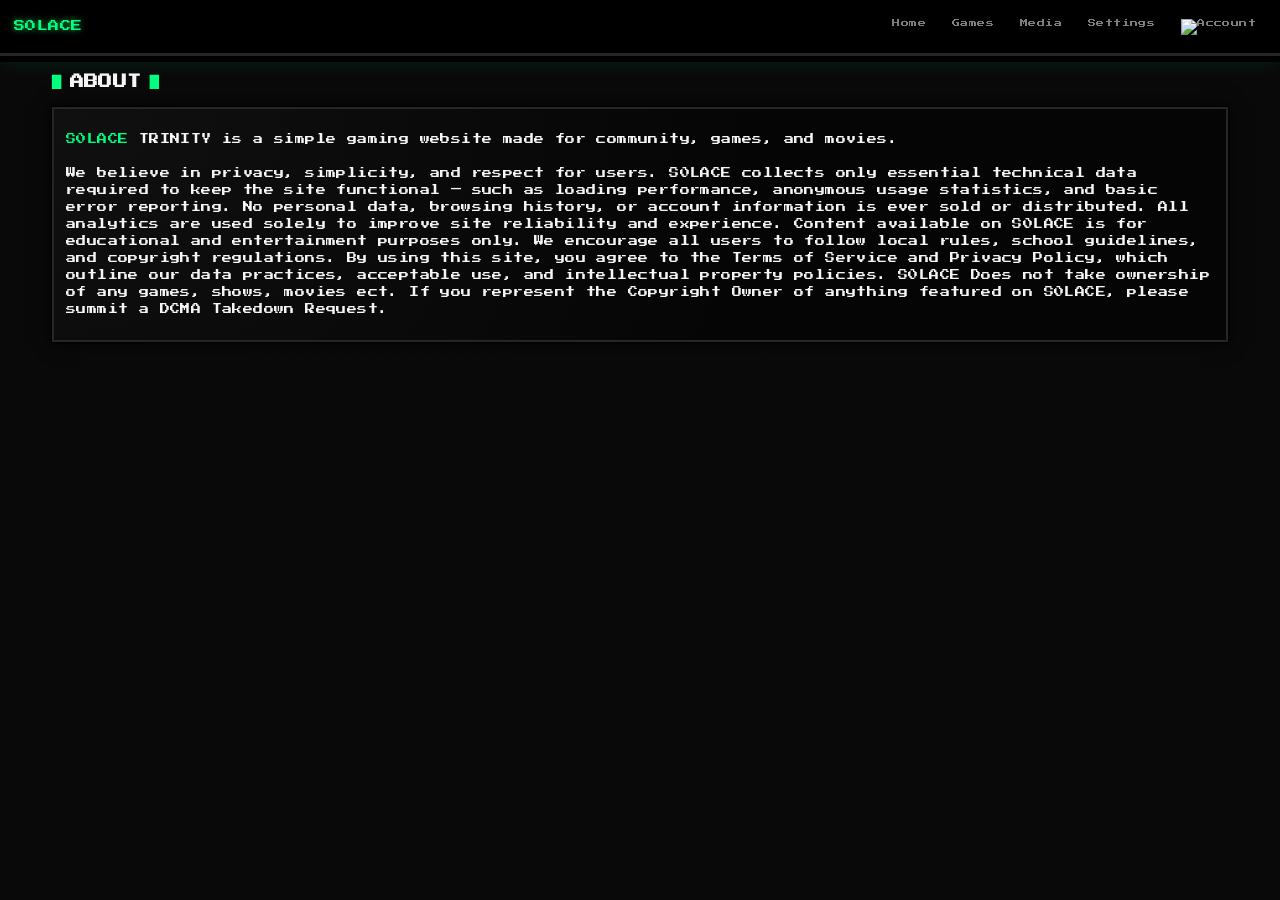
==== public/about.html @ d23f2473 "Create about.html" ====
<!doctype html>
<html>
<head>
  <meta charset="utf-8">
  <title>About • S0LACE</title>
  <link rel="stylesheet" href="index.css">
</head>

<body>
<header class="site-header">
  <div class="site-title">S0LACE</div>
  <nav class="site-nav">
    <a href="index.html">Home</a>
    <a href="games.html">Games</a>
    <a href="media.html">Media</a>
    <a href="settings.html">Settings</a>
    <a href="account.html" class="account-link">
      <img id="account-icon" alt="Account">
    </a>
  </nav>
</header>

<main>
  <div class="page-header"><h1>About</h1></div>

  <section class="home-panel">
    <p style="font-size:10px; line-height:1.7;">
      <span style="color:var(--accent)">S0LACE</span> TRINITY is a simple gaming website made for community, games, and movies.

      <br><br>
We believe in privacy, simplicity, and respect for users. S0LACE collects only essential technical data required to keep the site functional — such as loading performance, anonymous usage statistics, and basic error reporting. No personal data, browsing history, or account information is ever sold or distributed. All analytics are used solely to improve site reliability and experience.
Content available on S0LACE is for educational and entertainment purposes only. We encourage all users to follow local rules, school guidelines, and copyright regulations. By using this site, you agree to the Terms of Service and Privacy Policy, which outline our data practices, acceptable use, and intellectual property policies.
S0LACE Does not take ownership of any games, shows, movies ect. If you represent the Copyright Owner of anything featured on S0LACE, please summit a DCMA Takedown Request.

    </p>
  </section>
</main>
</body>
</html>
---- public/index.css ----
@import url("https://fonts.googleapis.com/css2?family=Press+Start+2P&display=swap");

/* ========= ROOT / GLOBAL ========= */

:root {
  --bg: #000000;
  --bg-soft: #050505;
  --panel: #080808;
  --panel-alt: #101010;
  --fg: #f5f5f5;
  --fg-dim: #7f7f7f;
  --accent: #00ff7f;
  --accent-soft: rgba(0, 255, 127, 0.12);
  --border-hard: #262626;
  --header-h: 56px;
}

/* ================================
   ACCOUNT PAGE OVERRIDES
   Makes buttons normal-sized,
   fixes font, proper spacing
================================ */

.account-panel,
#loggedin-section .home-panel {
  font-size: 12px !important;
}

/* Inputs */
.account-block input {
  font-size: 12px !important;
  padding: 10px !important;
  height: 38px;
}

/* Buttons */
.account-btn,
.account-actions .proxy-btn {
  font-size: 12px !important;
  padding: 10px 14px !important;
  height: 40px;
  line-height: 1;
  font-family: "Press Start 2P", sans-serif !important;
}

/* Full-width login/create buttons */
.account-btn {
  width: 100% !important;
}

/* Account action row */
.account-actions {
  gap: 12px;
}

.account-actions .proxy-btn {
  min-width: 140px;
  text-align: center;
}

/* Email label */
.account-email {
  font-size: 12px !important;
}

/* ========= THEME VARIANTS (ONLY OVERRIDE COLORS, NOTHING ELSE) ========= */

:root[data-theme="dark"] {
  --bg: #000000;
  --bg-soft: #050505;
  --panel: #080808;
  --panel-alt: #101010;
  --fg: #f5f5f5;
  --fg-dim: #7f7f7f;
  --border-hard: #262626;
}

:root[data-theme="light"] {
  --bg: #f4f4f5;
  --bg-soft: #e4e4e7;
  --panel: #ffffff;
  --panel-alt: #e5e7eb;
  --fg: #020617;
  --fg-dim: #4b5563;
  --border-hard: #cbd5f5;
}

:root[data-theme="baby"] {
  --bg: #021521;
  --bg-soft: #032334;
  --panel: #04243a;
  --panel-alt: #063751;
  --fg: #e0f2ff;
  --fg-dim: #8fb4d9;
  --border-hard: #0f3c5e;
}

:root[data-theme="xmas"] {
  --bg: #050b08;
  --bg-soft: #0a1510;
  --panel: #0f2017;
  --panel-alt: #152b1f;
  --fg: #fefce8;
  --fg-dim: #a3a3a3;
  --border-hard: #14532d;
}

/* ==========================================
   SETTINGS PAGE OVERRIDES (normal sized UI)
========================================== */

.settings-panel,
.settings-panel * {
  font-size: 12px !important;
  font-family: "Press Start 2P", sans-serif !important;
}

/* Buttons inside settings */
.settings-panel .proxy-btn,
#blank-launch,
#btn-reset-settings,
#btn-clear-media {
  font-size: 12px !important;
  padding: 10px 14px !important;
  height: 40px;
  text-align: center;
  line-height: 1;
}

/* Make full-width action buttons cleaner */
#blank-launch {
  width: 100%;
}

/* Inputs */
.settings-panel input,
.settings-panel select {
  font-size: 12px !important;
  padding: 10px !important;
  height: 38px;
}

/* Section labels */
.settings-panel .motd-label {
  font-size: 11px !important;
}


/* ========= REST OF YOUR ORIGINAL CSS (UNCHANGED) ========= */

* {
  box-sizing: border-box;
}

html,
body {
  margin: 0;
  padding: 0;
  height: 100%;
}

body {
  min-height: 100vh;
  background-color: var(--bg);
  color: var(--fg);
  font-family: "Press Start 2P", system-ui, sans-serif;
  font-size: 10px;
  letter-spacing: 0.04em;

  /* dungeon / CRT grid */
  background-image:
    linear-gradient(rgba(10, 10, 10, 0.9), rgba(10, 10, 10, 0.9)),
    repeating-linear-gradient(
      to right,
      rgba(255, 255, 255, 0.03) 0,
      rgba(255, 255, 255, 0.03) 1px,
      transparent 1px,
      transparent 16px
    ),
    repeating-linear-gradient(
      to bottom,
      rgba(255, 255, 255, 0.03) 0,
      rgba(255, 255, 255, 0.03) 1px,
      transparent 1px,
      transparent 16px
    );

  display: flex;
  flex-direction: column;
}

a {
  color: inherit;
}

/* ========= HEADER / NAV ========= */

.site-header {
  position: sticky;
  top: 0;
  z-index: 50;
  height: var(--header-h);
  display: flex;
  align-items: center;
  justify-content: space-between;
  padding: 0 14px;
  background: rgba(0, 0, 0, 0.98);
  border-bottom: 3px solid var(--border-hard);
  box-shadow: 0 0 0 1px #000, 0 6px 0 #000, 0 0 24px rgba(0, 255, 127, 0.2);
  flex-shrink: 0;
}

.site-title {
  font-size: 11px;
  text-transform: uppercase;
  color: var(--accent);
  text-shadow: 0 0 6px rgba(0, 255, 127, 0.7);
  display: flex;
  flex-direction: column;
  gap: 3px;
}

.site-title span {
  font-size: 8px;
  color: var(--fg-dim);
  text-shadow: none;
}

.site-nav {
  display: flex;
  gap: 6px;
  font-size: 8px;
}

.site-nav a {
  text-decoration: none;
  padding: 4px 8px;
  border-radius: 0;
  border: 2px solid transparent;
  color: var(--fg-dim);
  cursor: pointer;
  background: transparent;
  position: relative;
  overflow: hidden;
}

.site-nav a::before {
  content: "";
  position: absolute;
  inset: 0;
  background: linear-gradient(
    135deg,
    rgba(0, 255, 127, 0.2),
    transparent 50%,
    rgba(0, 255, 127, 0.2)
  );
  mix-blend-mode: screen;
  opacity: 0;
  transition: opacity 0.15s ease;
  pointer-events: none;
}

.site-nav a:hover::before {
  opacity: 1;
}

.site-nav a:hover {
  color: var(--fg);
  border-color: var(--border-hard);
  box-shadow: 0 0 0 1px #000, 0 0 18px rgba(0, 255, 127, 0.4);
}

.site-nav a.active {
  color: var(--accent);
  border-color: var(--accent);
  background: var(--accent-soft);
  box-shadow: 0 0 0 1px #000, 0 0 18px rgba(0, 255, 127, 0.6);
}

/* ========= MAIN LAYOUT ========= */

main {
  padding: 18px 12px 32px;
  max-width: 1200px;
  margin: 0 auto;
  width: 100%;
  flex: 1;
}

/* ========= PAGE HEADER ========= */

.page-header {
  display: flex;
  flex-direction: column;
  gap: 8px;
  margin-bottom: 18px;
}

h1 {
  font-size: 14px;
  margin: 0;
  text-transform: uppercase;
  display: inline-flex;
  align-items: center;
  gap: 8px;
}

h1::before,
h1::after {
  content: "█";
  color: var(--accent);
  font-size: 12px;
}

.sub {
  font-size: 8px;
  color: var(--fg-dim);
  max-width: 420px;
  line-height: 1.6;
}

.sub span {
  color: var(--accent);
}

/* ========= HOME ========= */

.home-main {
  flex: 1;
  padding: 18px 12px 32px;
  display: flex;
  flex-direction: column;
  gap: 18px;
}

.home-center {
  max-width: 520px;
  margin: 0 auto;
  width: 100%;
  display: flex;
  flex-direction: column;
  gap: 12px;
}

.home-logo-title {
  text-align: center;
  padding-bottom: 6px;
}

.home-logo-mark {
  font-size: 26px;
  letter-spacing: 0.3em;
  text-indent: 0.3em;
  color: var(--accent);
  text-transform: uppercase;
  text-shadow: 0 0 10px rgba(0, 255, 127, 0.8),
    0 0 22px rgba(0, 255, 127, 0.5);
}

.home-logo-sub {
  margin-top: 4px;
  font-size: 8px;
  color: var(--fg-dim);
}

.home-panel {
  border: 2px solid var(--border-hard);
  background: radial-gradient(circle at top left, #101010 0, #050505 60%);
  padding: 12px;
  box-shadow: 0 0 0 1px #000, 0 0 18px rgba(0, 0, 0, 0.9);
}

.home-proxy-panel {
  margin: 0;
}

.home-popular-panel {
  max-width: 1000px;
  margin: 0 auto;
}

.motd-label {
  font-size: 8px;
  color: var(--fg-dim);
  margin-bottom: 6px;
}

/* MOTD */
#motd {
  font-size: 9px;
  line-height: 1.6;
  cursor: pointer;
  padding: 8px;
  border: 2px dashed rgba(60, 60, 60, 0.9);
  background: rgba(0, 0, 0, 0.9);
}

#motd:hover {
  border-color: var(--accent);
  box-shadow: 0 0 12px rgba(0, 255, 127, 0.4);
}

/* POPULAR STRIP */
.popular-wrap {
  overflow: hidden;
  border: 2px solid var(--border-hard);
  background: #000;
  box-shadow: 0 0 0 1px #000, 0 0 24px rgba(0, 0, 0, 0.9);
}

.popular-track {
  display: flex;
  gap: 10px;
  padding: 10px;
  width: max-content;
  animation: popular-scroll 28s linear infinite;
}

@keyframes popular-scroll {
  from { transform: translateX(0); }
  to { transform: translateX(-50%); }
}

.popular-pill {
  position: relative;
  display: block;
  flex: 0 0 96px;
  height: 96px;
  border: 2px solid var(--border-hard);
  background: #050505;
  overflow: hidden;
  cursor: pointer;
}

.pill-thumb {
  position: absolute;
  inset: 0;
  background-size: cover;
  background-position: center;
  background-color: #050505;
  image-rendering: pixelated;
}

.pill-name {
  position: absolute;
  inset: 0;
  display: flex;
  align-items: center;
  justify-content: center;
  font-size: 8px;
  padding: 4px;
  text-align: center;
  background: rgba(0, 0, 0, 0.82);
  color: var(--accent);
  opacity: 0;
  transition: opacity 0.12s ease;
  text-shadow: 0 0 6px rgba(0, 255, 127, 0.7);
}

.popular-pill:hover .pill-name {
  opacity: 1;
}

@media (max-width: 600px) {
  .popular-pill {
    flex: 0 0 80px;
    height: 80px;
  }
}

/* PROXY FORM */

.proxy-label {
  font-size: 8px;
  color: var(--fg-dim);
  margin-bottom: 6px;
}

#sj-form {
  display: flex;
  gap: 6px;
  margin-top: 4px;
}

#sj-address {
  flex: 1;
  padding: 8px 10px;
  border-radius: 0;
  border: 2px solid var(--border-hard);
  background: #000;
  color: var(--fg);
  font-size: 9px;
  font-family: "Press Start 2P", system-ui, sans-serif;
}

#sj-address::placeholder {
  color: #444;
}

#sj-address:focus {
  border-color: var(--accent);
  box-shadow: 0 0 0 1px #000, 0 0 12px rgba(0, 255, 127, 0.5);
}

.proxy-btn {
  font-size: 8px;
  padding: 0 10px;
  border: 2px solid var(--accent);
  background: var(--accent-soft);
  color: var(--accent);
}

.proxy-btn:hover {
  background: rgba(0, 255, 127, 0.25);
  box-shadow: 0 0 0 1px #000,
    0 0 16px rgba(0, 255, 127, 0.6);
}

/* ERROR */
#sj-error {
  margin-top: 6px;
  font-size: 8px;
  color: #ff6666;
  white-space: pre-wrap;
}

#sj-error-code {
  font-size: 7px;
  color: #ccc;
  font-family: "Courier New";
}

#sj-frame {
  border: none;
  position: absolute;
  top: 0;
  left: 0;
  width: 100vw;
  height: 100vh;
  background-color: #000;
}

/* SEARCH + GRIDS */

.games-search-wrap,
.app-search-wrap,
.media-search-wrap {
  margin: 10px 0 18px;
  padding: 8px;
  border: 2px solid var(--border-hard);
  background: radial-gradient(circle at top left, #101010 0, #050505 60%);
  box-shadow: 0 0 0 1px #000, 0 0 18px rgba(0, 0, 0, 0.9);
  display: flex;
  align-items: center;
  gap: 8px;
}

.search-label {
  font-size: 8px;
  color: var(--fg-dim);
}

#game-search,
#app-search,
#media-search {
  flex: 1;
  padding: 7px 10px;
  border-radius: 0;
  border: 2px solid var(--border-hard);
  background: #000;
  color: var(--fg);
  font-size: 9px;
  font-family: "Press Start 2P";
}

.game-grid,
.app-grid,
.media-grid {
  display: grid;
  grid-template-columns: repeat(6, 1fr);
  gap: 14px;
}

.game-card,
.app-card,
.media-card {
  background: var(--panel);
  border-radius: 0;
  padding: 6px;
  border: 2px solid var(--border-hard);
  display: flex;
  flex-direction: column;
  cursor: pointer;
  text-decoration: none;
  color: var(--fg);
  transition: transform 0.08s ease,
    box-shadow 0.08s ease,
    border-color 0.08s ease,
    background 0.08s ease;
  position: relative;
  overflow: hidden;
}

.game-card::after,
.app-card::after,
.media-card::after {
  content: "";
  position: absolute;
  inset: 0;
  background: repeating-linear-gradient(
      to bottom,
      rgba(0, 0, 0, 0.2) 0,
      rgba(0, 0, 0, 0.2) 2px,
      transparent 2px,
      transparent 4px
    );
  mix-blend-mode: soft-light;
  opacity: 0.2;
}

.game-thumb,
.app-thumb {
  width: 100%;
  aspect-ratio: 1/1;
  background: #000;
  border: 2px solid #151515;
  overflow: hidden;
}

.poster-thumb {
  width: 100%;
  aspect-ratio: 2/3;
  background: #000;
  border: 2px solid #151515;
  overflow: hidden;
}

.game-thumb img,
.app-thumb img,
.poster-thumb img {
  width: 100%;
  height: 100%;
  object-fit: cover;
  image-rendering: pixelated;
}

.game-overlay,
.app-overlay,
.media-overlay {
  position: absolute;
  inset: 0;
  background: rgba(0, 0, 0, 0.8);
  display: flex;
  align-items: center;
  justify-content: center;
  opacity: 0;
  transition: 0.12s ease;
  font-size: 9px;
  color: var(--accent);
  text-shadow: 0 0 6px rgba(0, 255, 127, 0.7);
}

.game-card:hover .game-overlay,
.app-card:hover .app-overlay,
.media-card:hover .media-overlay {
  opacity: 1;
}

.game-card:hover,
.app-card:hover,
.media-card:hover {
  transform: translateY(-2px);
  border-color: var(--accent);
  background: var(--panel-alt);
  box-shadow: 0 0 0 1px #000,
    0 0 20px rgba(0, 255, 127, 0.45);
}

#game-empty,
#app-empty,
#media-empty {
  display: none;
  font-size: 8px;
  color: var(--fg-dim);
  padding: 6px 8px;
  border: 1px dashed #333;
  background: rgba(0, 0, 0, 0.7);
}

/* PLAYER LAYOUT */

main.player-main {
  flex: 1;
  padding: 12px 10px 12px;
  display: flex;
  flex-direction: column;
  gap: 8px;
  max-width: 1200px;
  margin: 0 auto;
  width: 100%;
  min-height: calc(100vh - var(--header-h));
}

.player-info {
  display: flex;
  justify-content: space-between;
  font-size: 9px;
  color: var(--fg-dim);
}

.player-actions {
  display: flex;
  gap: 8px;
  flex-wrap: wrap;
}

.player-actions button,
.player-actions a {
  font-size: 8px;
  border: 2px solid var(--border-hard);
  background: #000;
  color: var(--fg);
  padding: 3px 8px;
}

.player-actions button:hover,
.player-actions a:hover {
  border-color: var(--accent);
  color: var(--accent);
  box-shadow: 0 0 14px rgba(0, 255, 127, 0.5);
}

.player-frame-wrap {
  flex: 1;
  border: 2px solid var(--border-hard);
  overflow: hidden;
  background: #020617;
  box-shadow: 0 20px 60px rgba(0, 0, 0, 0.8);
}

#media-frame {
  width: 100%;
  height: 100%;
  border: none;
}

/* RESPONSIVE */

@media (max-width: 1024px) {
  .game-grid,
  .app-grid,
  .media-grid {
    grid-template-columns: repeat(4, 1fr);
  }
}

@media (max-width: 800px) {
  .site-header {
    padding: 0 10px;
  }
  .site-title {
    font-size: 10px;
  }
  .site-nav {
    gap: 4px;
  }
  .site-nav a {
    padding: 3px 6px;
  }
  .game-grid,
  .app-grid,
  .media-grid {
    grid-template-columns: repeat(3, 1fr);
  }
}

@media (max-width: 540px) {
  body {
    font-size: 9px;
  }
  .game-grid,
  .app-grid,
  .media-grid {
    grid-template-columns: repeat(2, 1fr);
  }
}
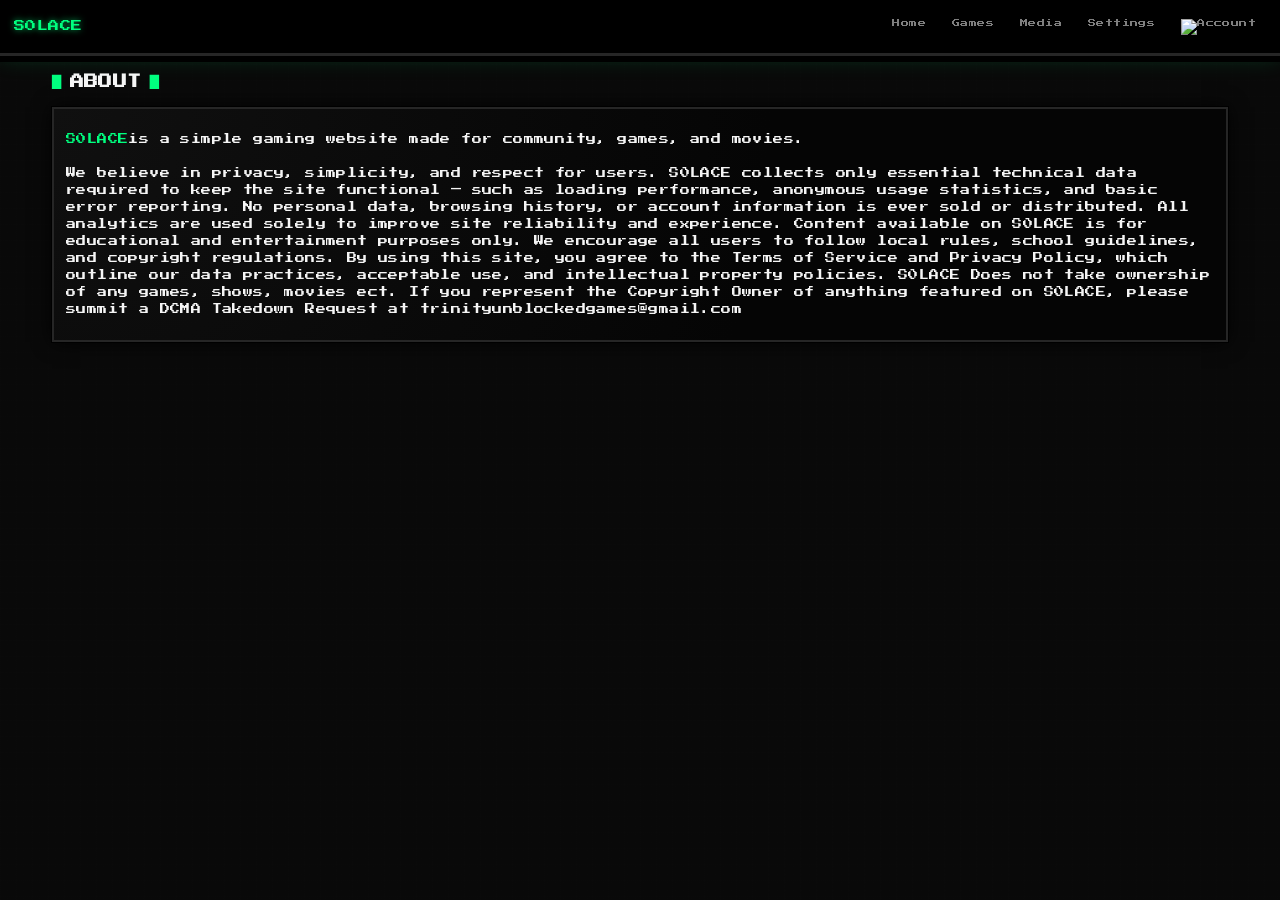
==== commit 5a0423c9: "Update about.html" ====
--- a/public/about.html
+++ b/public/about.html
@@ -2,8 +2,11 @@
 <html>
 <head>
   <meta charset="utf-8">
-  <title>About • S0LACE</title>
-  <link rel="stylesheet" href="index.css">
+  <title>S0LACE</title>
+  <link rel="shortcut icon" href="favicon.ico" />
+  <link rel="stylesheet" href="index.css" />
+  <script src="global-hub.js" defer></script>
+  <script src="register-sw.js" defer></script>
 </head>
 
 <body>
@@ -25,12 +28,12 @@
 
   <section class="home-panel">
     <p style="font-size:10px; line-height:1.7;">
-      <span style="color:var(--accent)">S0LACE</span> TRINITY is a simple gaming website made for community, games, and movies.
+      <span style="color:var(--accent)">S0LACE</span>is a simple gaming website made for community, games, and movies.
 
       <br><br>
 We believe in privacy, simplicity, and respect for users. S0LACE collects only essential technical data required to keep the site functional — such as loading performance, anonymous usage statistics, and basic error reporting. No personal data, browsing history, or account information is ever sold or distributed. All analytics are used solely to improve site reliability and experience.
 Content available on S0LACE is for educational and entertainment purposes only. We encourage all users to follow local rules, school guidelines, and copyright regulations. By using this site, you agree to the Terms of Service and Privacy Policy, which outline our data practices, acceptable use, and intellectual property policies.
-S0LACE Does not take ownership of any games, shows, movies ect. If you represent the Copyright Owner of anything featured on S0LACE, please summit a DCMA Takedown Request.
+S0LACE Does not take ownership of any games, shows, movies ect. If you represent the Copyright Owner of anything featured on S0LACE, please summit a DCMA Takedown Request at trinityunblockedgames@gmail.com
 
     </p>
   </section>
